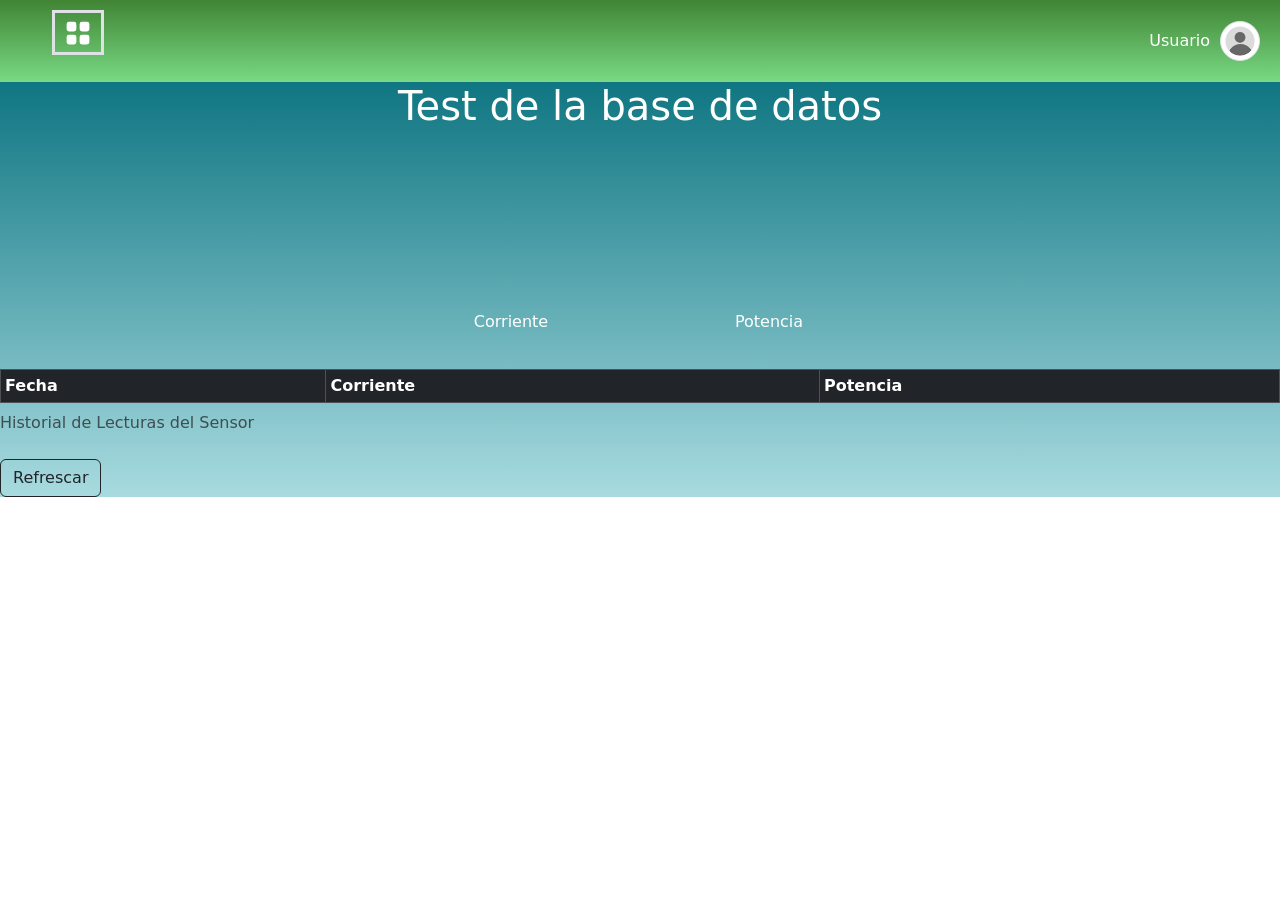
==== view/index.html @ b0e04f71 "Cambiando nombre del html a index" ====
<!DOCTYPE html>
<html lang="en">
<head>
    <meta charset="UTF-8">
    <meta http-equiv="X-UA-Compatible" content="IE=edge">
    <meta name="viewport" content="width=device-width, initial-scale=1.0">
    <title>DataBase Test</title>
    <link rel="stylesheet" href="./styles/style.css">
    <link rel="stylesheet" href="https://cdn.jsdelivr.net/npm/bootstrap@5.2.3/dist/css/bootstrap.min.css">
    <script src="https://cdn.jsdelivr.net/npm/bootstrap@5.2.3/dist/js/bootstrap.min.js"></script>
    <script src="https://cdn.jsdelivr.net/npm/bootstrap@5.2.3/dist/js/bootstrap.bundle.min.js"></script>
    <script src="https://bernii.github.io/gauge.js/dist/gauge.min.js"></script>

</head>
<body>
    <header>
		<nav>
			<ul class="menu">
				<li class="dropdown">
					<a href="#" class="border border-3" style="font-weight: 900;"><svg xmlns="http://www.w3.org/2000/svg" width="26" height="26" fill="currentColor" class="bi bi-grid-fill float-left" viewBox="0 0 16 16">
                        <path d="M1 2.5A1.5 1.5 0 0 1 2.5 1h3A1.5 1.5 0 0 1 7 2.5v3A1.5 1.5 0 0 1 5.5 7h-3A1.5 1.5 0 0 1 1 5.5v-3zm8 0A1.5 1.5 0 0 1 10.5 1h3A1.5 1.5 0 0 1 15 2.5v3A1.5 1.5 0 0 1 13.5 7h-3A1.5 1.5 0 0 1 9 5.5v-3zm-8 8A1.5 1.5 0 0 1 2.5 9h3A1.5 1.5 0 0 1 7 10.5v3A1.5 1.5 0 0 1 5.5 15h-3A1.5 1.5 0 0 1 1 13.5v-3zm8 0A1.5 1.5 0 0 1 10.5 9h3a1.5 1.5 0 0 1 1.5 1.5v3a1.5 1.5 0 0 1-1.5 1.5h-3A1.5 1.5 0 0 1 9 13.5v-3z"/>
                      </svg></a>
					<ul class="dropdown-menu">
						<li><a href="#">Opción 1</a></li>
						<li><a href="#">Opción 2</a></li>
						<li><a href="#">Opción 3</a></li>
					</ul>
				</li>

			</ul>
			<div class="user">
				<span class="username">Usuario</span>
				<img src="./img/user.png" class="img-fluid img-thumbnail float-left" alt="Usuario">
			</div>
		</nav>
	</header>
    <main>
        <h1 class="text-center" style="color: #fff;">Test de la base de datos</h1>
        <br>
        <div class="chart-wrapper">
            <center>
            <div class="table-responsive">
            <table>
                <tr>
                    <td><canvas id="gauge-corriente"></canvas></td>
                    <td><canvas id="gauge-potencia"></canvas></td>
                </tr>
                <tr>
                    <td class="text-center" style="color: #fff;">Corriente</td>
                    <td class="text-center" style="color: #fff;">Potencia</td>
                </tr>
            </table>
        </div>
        </center>
        </div>
        <br>
        <div class="table-responsive">
        <table id="Lecturas" class="table table-bordered table-hover table-sm ">
            <caption>Historial de Lecturas del Sensor</caption>
            <thead class="table-dark">
                <tr>
                    <th scope="col">Fecha</th>
                    <th scope="col">Corriente</th>
                    <th scope="col">Potencia</th>
                </tr>
            </thead>  
        </table>
    </div>
        <button onclick="traerDatos()"   class="btn btn-outline-dark">Refrescar</button>
    </main>
    <script src="./js/getData.js"></script>
    <script src="./js/gauge.js"></script>
</body>
</html>
---- view/styles/style.css ----
/* Colores */
:root {

	--secondary-color: #79d984;

}

/* Estilos del header */
header {
	background-image: linear-gradient(to bottom, #408534, #79d984);
	color: #ffffff;
    box-shadow: 0px 4px 8px rgba(0,0,0,0.1);
}
main{
	background-image: linear-gradient(to bottom, #0f7682, #a8dbe0);

	color: #fec700;    
}
.chart-wrapper {
    margin: 0 auto;
    width: 100%;
    height: auto;
    padding: 0.8%;
    
}
#gauge-corriente, #gauge-potencia{
    display:inline-block;
    position:relative;
    height: 10vw;
}

nav {
	display: flex;
	flex-direction: row;
	justify-content: space-between;
	align-items: center;
	padding: 20px;
}

.menu li {
	display: inline-block;
	margin-right: 20px;
}

.menu li:last-child {
	margin-right: 0;
}

.menu a {
	color: #ffffff;
	text-decoration: none;
	padding: 10px;
	transition: all 0.2s ease;
    border: black;
}

.menu a:hover {
	background-color: var(--secondary-color);
}

.dropdown-menu {
	display: none;
	position: absolute;
	top: 27px;
	/*background-color: var(--secondary-color);*/
	padding: 17px;
    margin: 0;
	border-radius: 4px;
	box-shadow: 0px 4px 8px rgba(0,0,0,0.1);
}

.dropdown:hover .dropdown-menu {
	display: block;
    background-color: var(--secondary-color);
}

.user {
	display: flex;
	align-items: center;
}
.user img {
    width: 40px; /* ajusta el tamaño según tu preferencia */
    height: 40px;
    border-radius: 50%;
    object-fit: cover;
  }
  
.username {
	margin-right: 10px;
}

/* Estilos generales */
body {
	color: var(--text-color);
	font-family: sans-serif;
	margin: 0;
	padding: 0;
	box-sizing: border-box;
}
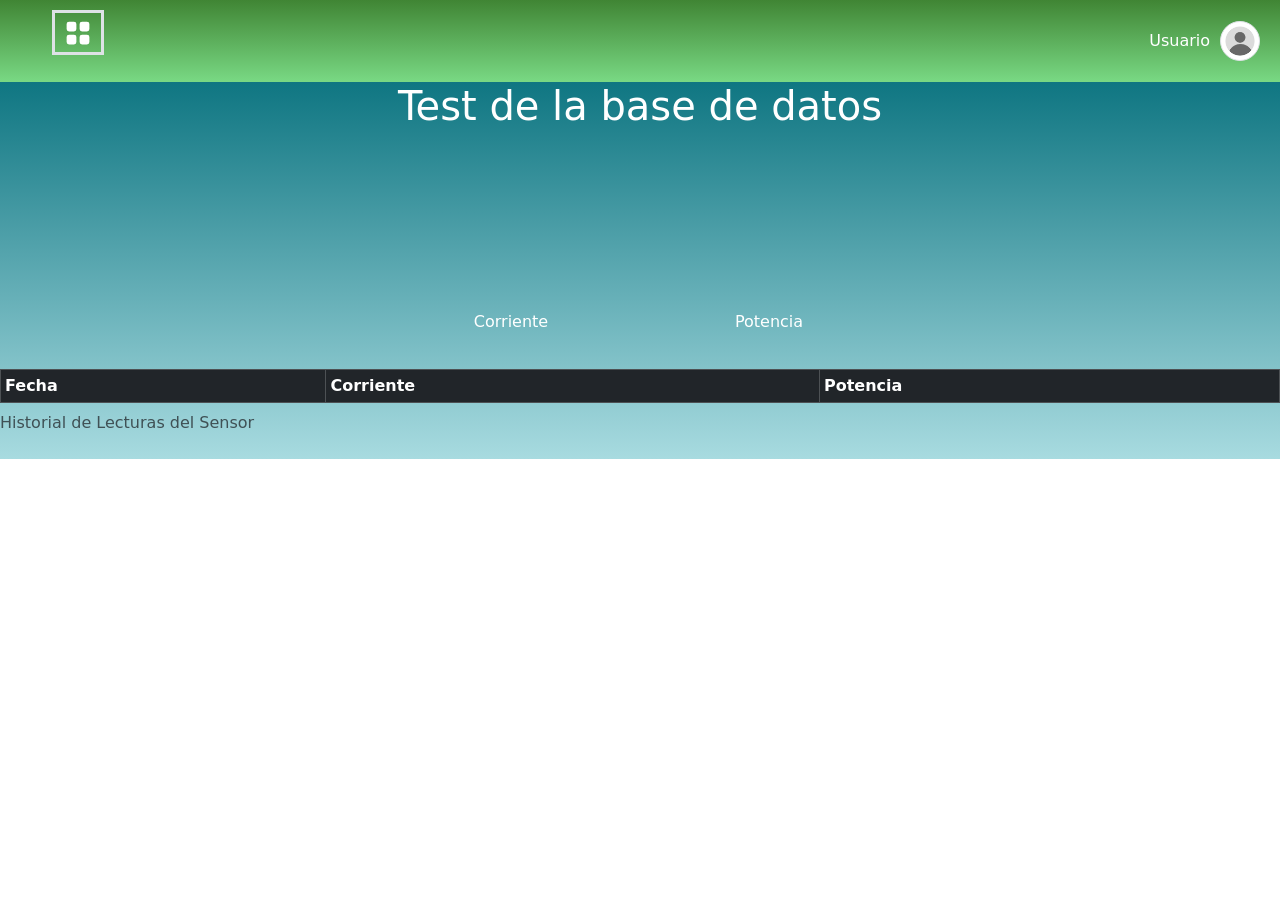
==== commit 513fa7dd: "Ya funcionan los websockets, sólo se tiene que hacer una configuración en el php.ini" ====
--- a/view/index.html
+++ b/view/index.html
@@ -1,5 +1,5 @@
 <!DOCTYPE html>
-<html lang="en">
+<html lang="es">
 <head>
     <meta charset="UTF-8">
     <meta http-equiv="X-UA-Compatible" content="IE=edge">
@@ -46,8 +46,8 @@
                     <td><canvas id="gauge-potencia"></canvas></td>
                 </tr>
                 <tr>
-                    <td class="text-center" style="color: #fff;">Corriente</td>
-                    <td class="text-center" style="color: #fff;">Potencia</td>
+                    <td class="text-center" id="corriente-text"style="color: #fff;">Corriente</td>
+                    <td class="text-center" id="potencia-text"style="color: #fff;">Potencia</td>
                 </tr>
             </table>
         </div>
@@ -66,9 +66,10 @@
             </thead>  
         </table>
     </div>
-        <button onclick="traerDatos()"   class="btn btn-outline-dark">Refrescar</button>
+        
     </main>
     <script src="./js/getData.js"></script>
     <script src="./js/gauge.js"></script>
+    <script src="./js/cliente.js"></script>
 </body>
 </html>
